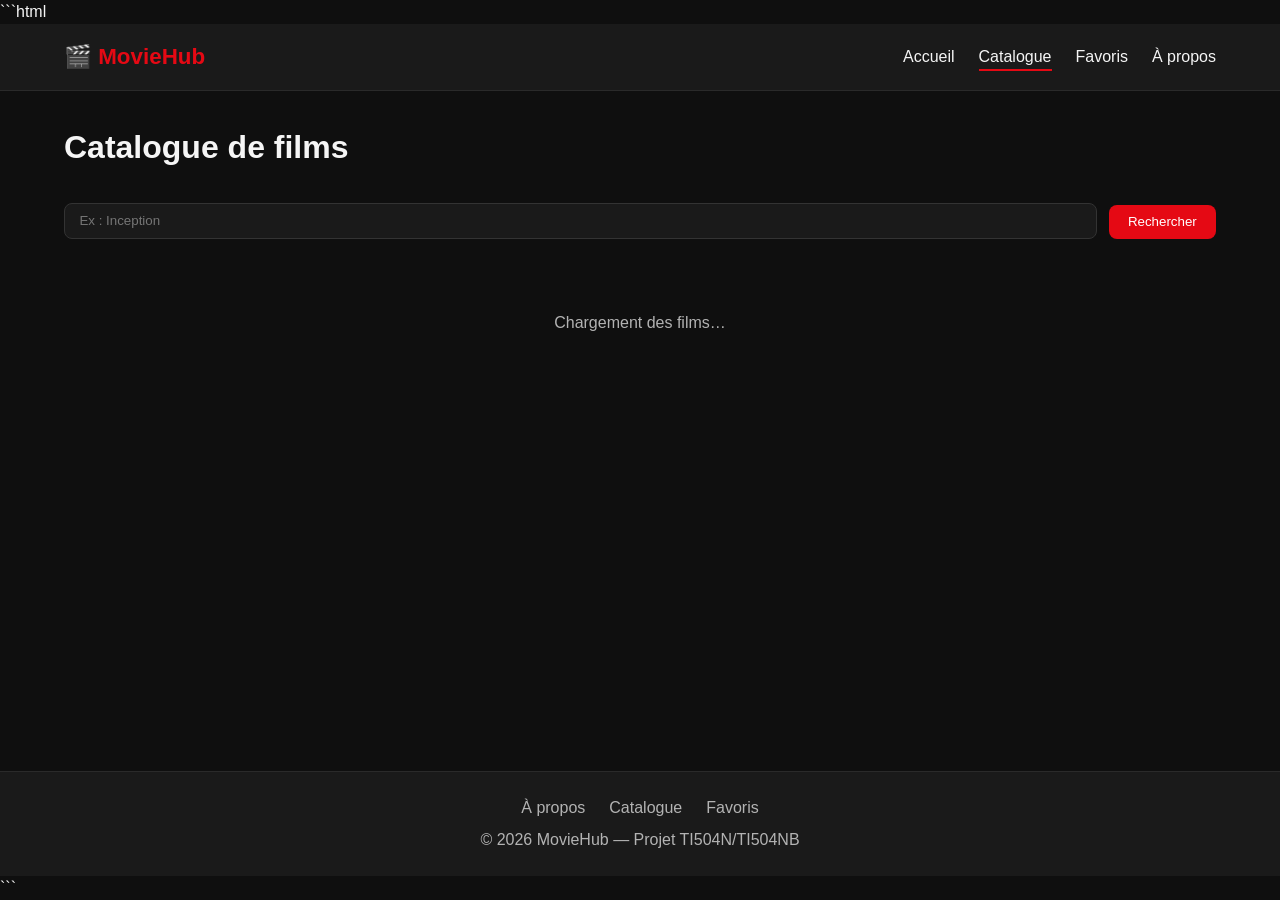
==== pages/catalogue.html @ a21b3429 "Ajoute la structure de la page Catalogue" ====
```html
<!DOCTYPE html>
<html lang="fr">
<head>
  <meta charset="UTF-8">
  <meta name="viewport" content="width=device-width, initial-scale=1.0">
  <title>MovieHub — Catalogue</title>
  <link rel="stylesheet" href="/css/style.css">
  <link rel="stylesheet" href="/css/catalogue.css">
</head>
<body data-page="catalogue">
  <div id="header-placeholder"></div>

  <main>
    <h1>Catalogue de films</h1>
    <form id="form-recherche" class="formulaire-recherche">
      <label for="champ-recherche">Rechercher un film</label>
      <input type="search" id="champ-recherche" name="recherche" placeholder="Ex : Inception">
      <button type="submit">Rechercher</button>
    </form>

    <!-- rempli par js/catalogue.js -->
    <div id="resultats" class="grille-films">
      <p class="chargement">Chargement des films…</p>
    </div>
  </main>

  <div id="footer-placeholder"></div>

  <!-- ordre important -->
  <script src="/js/api.js" defer></script>
  <script src="/js/favorisStore.js" defer></script>
  <script src="/js/ui.js" defer></script>
  <script src="/js/headerFooter.js" defer></script>
  <script src="/js/catalogue.js" defer></script>
</body>
</html>
```
---- css/style.css ----
:root {
  --couleur-primaire: #e50914;
  --couleur-fond: #0f0f0f;
  --couleur-fond-clair: #1a1a1a;
  --couleur-texte: #f5f5f5;
  --couleur-texte-secondaire: #b3b3b3;
  --rayon: 8px;
  --transition: 0.2s ease;
}

* {
  box-sizing: border-box;
  margin: 0;
  padding: 0;
}

body {
  font-family: 'Segoe UI', Roboto, Arial, sans-serif;
  background: var(--couleur-fond);
  color: var(--couleur-texte);
  line-height: 1.5;
  min-height: 100vh; /* + flex-direction column : sticky footer */
  display: flex;
  flex-direction: column;
}

img {
  max-width: 100%;
  display: block;
}

a {
  color: inherit;
  text-decoration: none;
}

main {
  width: 100%;
  max-width: 1200px;
  margin: 0 auto;
  padding: 2rem 1.5rem;
  flex: 1 0 auto;
}

/* En-tête */
.site-header {
  background: var(--couleur-fond-clair);
  position: sticky;
  top: 0;
  z-index: 10;
  border-bottom: 1px solid #2a2a2a;
}

.header-inner {
  max-width: 1200px;
  margin: 0 auto;
  padding: 1rem 1.5rem;
  display: flex;
  align-items: center;
  justify-content: space-between;
  position: relative;
}

.site-title {
  font-size: 1.4rem;
  font-weight: bold;
  color: var(--couleur-primaire);
}

.main-nav ul {
  list-style: none;
  display: flex;
  gap: 1.5rem;
}

.main-nav a {
  padding: 0.25rem 0;
  border-bottom: 2px solid transparent;
  transition: border-color var(--transition);
}

.main-nav a:hover,
.main-nav a.active {
  border-color: var(--couleur-primaire);
}

.nav-toggle {
  display: none;
  background: none;
  border: none;
  color: var(--couleur-texte);
  font-size: 1.5rem;
  cursor: pointer;
}

/* Bas de page */
.site-footer {
  background: var(--couleur-fond-clair);
  border-top: 1px solid #2a2a2a;
  padding: 1.5rem;
  text-align: center;
  color: var(--couleur-texte-secondaire);
}

.footer-nav {
  display: flex;
  justify-content: center;
  gap: 1.5rem;
  margin-bottom: 0.5rem;
  flex-wrap: wrap;
}

.footer-nav a:hover {
  color: var(--couleur-primaire);
}

/* Boutons */
.bouton-principal {
  display: inline-block;
  background: var(--couleur-primaire);
  color: #fff;
  padding: 0.75rem 1.5rem;
  border-radius: var(--rayon);
  margin-top: 1rem;
  transition: opacity var(--transition);
}

.bouton-principal:hover {
  opacity: 0.85;
}

/* Grille de films */
.grille-films {
  display: grid;
  grid-template-columns: repeat(auto-fill, minmax(180px, 1fr));
  gap: 1.5rem;
  margin-top: 1.5rem;
}

.carte-film {
  position: relative;
  background: var(--couleur-fond-clair);
  border-radius: var(--rayon);
  overflow: hidden;
  transition: transform var(--transition);
}

.carte-film:hover {
  transform: translateY(-4px);
}

.carte-film img {
  aspect-ratio: 2 / 3;
  object-fit: cover;
  width: 100%;
}

.carte-film h3 {
  font-size: 0.95rem;
  padding: 0.5rem 0.75rem 0.25rem;
}

.carte-film .annee {
  font-size: 0.8rem;
  color: var(--couleur-texte-secondaire);
  padding: 0 0.75rem 0.75rem;
}

.bouton-favori {
  position: absolute;
  top: 0.5rem;
  right: 0.5rem;
  background: rgba(0, 0, 0, 0.6);
  border: none;
  color: #fff;
  width: 2rem;
  height: 2rem;
  border-radius: 50%;
  font-size: 1.1rem;
  cursor: pointer;
}

.bouton-favori.actif {
  color: var(--couleur-primaire);
}

.bouton-favori-large {
  margin-top: 1.5rem;
  padding: 0.75rem 1.5rem;
  border-radius: var(--rayon);
  border: 2px solid var(--couleur-primaire);
  background: transparent;
  color: var(--couleur-texte);
  cursor: pointer;
  font-size: 1rem;
}

.bouton-favori-large.actif {
  background: var(--couleur-primaire);
}

/* Messages d'état */
.chargement,
.erreur,
.vide {
  color: var(--couleur-texte-secondaire);
  padding: 2rem 0;
  text-align: center;
  grid-column: 1 / -1;
}

.erreur {
  color: var(--couleur-primaire);
}

/* Formulaires */
.formulaire-recherche {
  display: flex;
  gap: 0.75rem;
  flex-wrap: wrap;
  align-items: flex-end;
}

.formulaire-recherche label {
  display: none;
}

.formulaire-recherche input {
  flex: 1;
  min-width: 200px;
  padding: 0.6rem 0.9rem;
  border-radius: var(--rayon);
  border: 1px solid #333;
  background: var(--couleur-fond-clair);
  color: var(--couleur-texte);
}

.formulaire-recherche button {
  padding: 0.6rem 1.2rem;
  border-radius: var(--rayon);
  border: none;
  background: var(--couleur-primaire);
  color: #fff;
  cursor: pointer;
}

/* Responsive */
@media (max-width: 768px) {
  .main-nav {
    position: absolute;
    top: 100%;
    left: 0;
    right: 0;
    background: var(--couleur-fond-clair);
    display: none;
  }

  .main-nav.open {
    display: block;
  }

  .main-nav ul {
    flex-direction: column;
    padding: 1rem 1.5rem;
    gap: 1rem;
  }

  .nav-toggle {
    display: block;
  }
}
---- css/catalogue.css ----
h1 {
  margin-bottom: 1rem;
}

/* barre de recherche fixée en haut au scroll */
.formulaire-recherche {
  position: sticky;
  top: 70px; /* juste sous le header qui est sticky aussi */
  background: var(--couleur-fond);
  padding: 1rem 0;
  z-index: 5;
}
```

**Git :**
```
git add pages/catalogue.html css/catalogue.css
git commit -m "Ajoute la structure de la page Catalogue"
git push
```
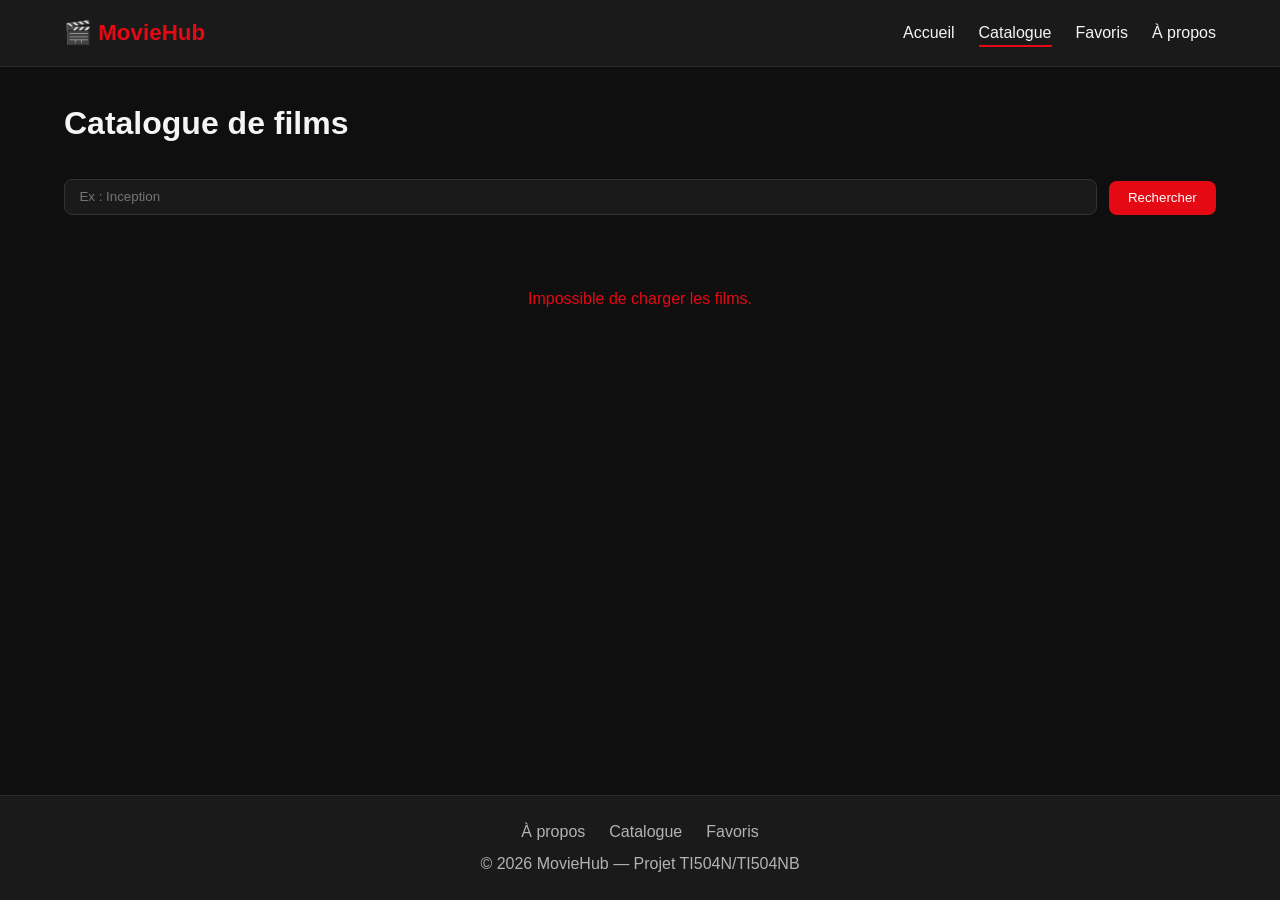
==== commit 314cdca6: "correction des residus markdown" ====
--- a/pages/catalogue.html
+++ b/pages/catalogue.html
@@ -1,4 +1,3 @@
-```html
 <!DOCTYPE html>
 <html lang="fr">
 <head>
@@ -34,5 +33,4 @@
   <script src="/js/headerFooter.js" defer></script>
   <script src="/js/catalogue.js" defer></script>
 </body>
-</html>
-```+</html>
--- a/css/catalogue.css
+++ b/css/catalogue.css
@@ -9,12 +9,4 @@
   background: var(--couleur-fond);
   padding: 1rem 0;
   z-index: 5;
-}
-```
-
-**Git :**
-```
-git add pages/catalogue.html css/catalogue.css
-git commit -m "Ajoute la structure de la page Catalogue"
-git push
-```+}
